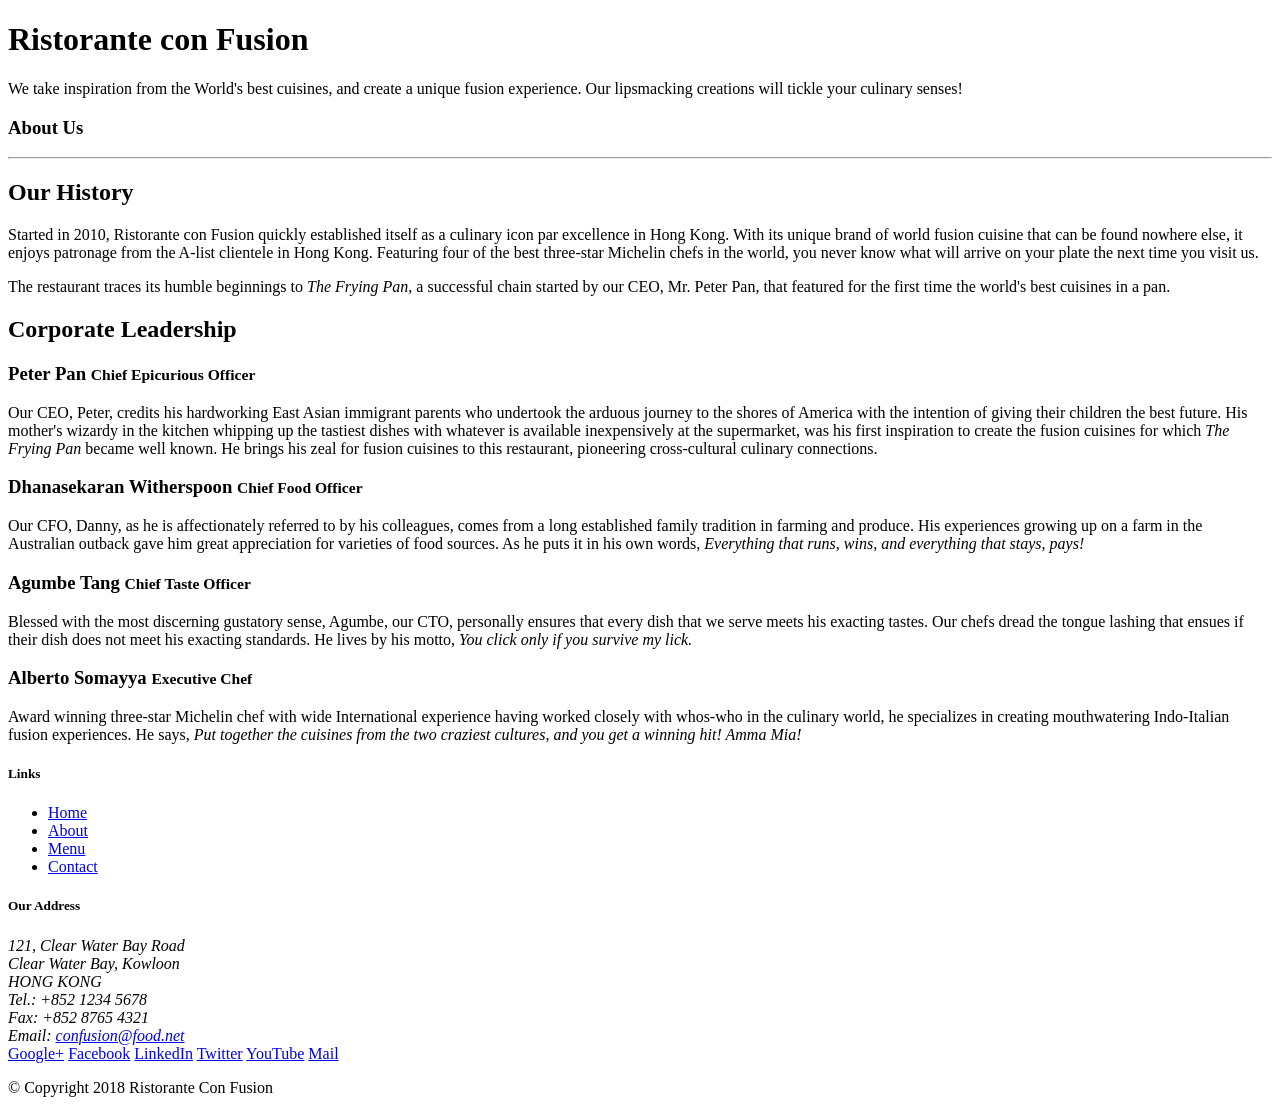
==== aboutus.html @ e057bfd7 "Adding an aboutus page to this" ====
<!DOCTYPE html>
<html lang="en">

<head>
    <!-- Required meta tags always come first -->
    <meta charset="utf-8">
    <meta name="viewport" content="width=device-width, initial-scale=1, shrink-to-fit=no">
    <meta http-equiv="x-ua-compatible" content="ie=edge">
    <!-- Bootstrap CSS -->
    <link rel="stylesheet" href="node_modules/bootstrap/dist/css/bootstrap.min.css">
    <title>Ristorante Con Fusion: About Us</title>

</head>

<body>

    <header class="jumbotron">
        <div class="container">
            <div class="row row-header">
                <div class="col-12 col-sm-6">
                    <h1>Ristorante con Fusion</h1>
                    <p>We take inspiration from the World's best cuisines, and create a unique fusion experience. Our lipsmacking creations will tickle your culinary senses!</p>
                </div>
                <div class="col-12 col-sm">
                </div>
            </div>
        </div>
    </header>

    <div>
        <div>
            <div>
               <h3>About Us</h3>
               <hr>
            </div>
        </div>

        <div>
            <div>
                <h2>Our History</h2>
                <p>Started in 2010, Ristorante con Fusion quickly established itself as a culinary icon par excellence in Hong Kong. With its unique brand of world fusion cuisine that can be found nowhere else, it enjoys patronage from the A-list clientele in Hong Kong.  Featuring four of the best three-star Michelin chefs in the world, you never know what will arrive on your plate the next time you visit us.</p>
                <p>The restaurant traces its humble beginnings to <em>The Frying Pan</em>, a successful chain started by our CEO, Mr. Peter Pan, that featured for the first time the world's best cuisines in a pan.</p>
            </div>
            <div>
            </div>
        </div>


        <div>
            <div>
                <h2>Corporate Leadership</h2>
                <h3>Peter Pan <small>Chief Epicurious Officer</small></h3>
                <p>Our CEO, Peter, credits his hardworking East Asian immigrant parents who undertook the arduous journey to the shores of America with the intention of giving their children the best future. His mother's wizardy in the kitchen whipping up the tastiest dishes with whatever is available inexpensively at the supermarket, was his first inspiration to create the fusion cuisines for which <em>The Frying Pan</em> became well known. He brings his zeal for fusion cuisines to this restaurant, pioneering cross-cultural culinary connections.</p>
                <h3>Dhanasekaran Witherspoon <small>Chief Food Officer</small></h3>
                <p>Our CFO, Danny, as he is affectionately referred to by his colleagues, comes from a long established family tradition in farming and produce. His experiences growing up on a farm in the Australian outback gave him great appreciation for varieties of food sources. As he puts it in his own words, <em>Everything that runs, wins, and everything that stays, pays!</em></p>
                <h3>Agumbe Tang <small>Chief Taste Officer</small></h3>
                <p>Blessed with the most discerning gustatory sense, Agumbe, our CTO, personally ensures that every dish that we serve meets his exacting tastes. Our chefs dread the tongue lashing that ensues if their dish does not meet his exacting standards. He lives by his motto, <em>You click only if you survive my lick.</em></p>
                <h3>Alberto Somayya <small>Executive Chef</small></h3>
                <p>Award winning three-star Michelin chef with wide International experience having worked closely with whos-who in the culinary world, he specializes in creating mouthwatering Indo-Italian fusion experiences. He says, <em>Put together the cuisines from the two craziest cultures, and you get a winning hit! Amma Mia!</em></p>
            </div>
       </div>

    </div>

    <footer class="footer">
        <div class="container">
            <div class="row">             
                <div class="col-4 offset-1 col-sm-2">
                    <h5>Links</h5>
                    <ul class="list-unstyled">
                        <li><a href="#">Home</a></li>
                        <li><a href="#">About</a></li>
                        <li><a href="#">Menu</a></li>
                        <li><a href="#">Contact</a></li>
                    </ul>
                </div>
                <div class="col-7 col-sm-5">
                    <h5>Our Address</h5>
                    <address>
		              121, Clear Water Bay Road<br>
		              Clear Water Bay, Kowloon<br>
		              HONG KONG<br>
		              Tel.: +852 1234 5678<br>
		              Fax: +852 8765 4321<br>
		              Email: <a href="mailto:confusion@food.net">confusion@food.net</a>
		           </address>
                </div>
                <div class="col-12 col-sm-4 align-self-center">
                    <div class="text-center">
                        <a href="http://google.com/+">Google+</a>
                        <a href="http://www.facebook.com/profile.php?id=">Facebook</a>
                        <a href="http://www.linkedin.com/in/">LinkedIn</a>
                        <a href="http://twitter.com/">Twitter</a>
                        <a href="http://youtube.com/">YouTube</a>
                        <a href="mailto:">Mail</a>
                    </div>
                </div>
           </div>
           <div class="row justify-content-center">             
                <div class="col-auto">
                    <p>© Copyright 2018 Ristorante Con Fusion</p>
                </div>
           </div>
        </div>
    </footer>
    <script src="node_modules/jquery/dist/jquery.slim.min.js"></script>
    <script src="node_modules/popper.js/dist/umd/popper.min.js"></script>
    <script src="node_modules/bootstrap/dist/js/bootstrap.min.js"></script>    
</body>

</html>
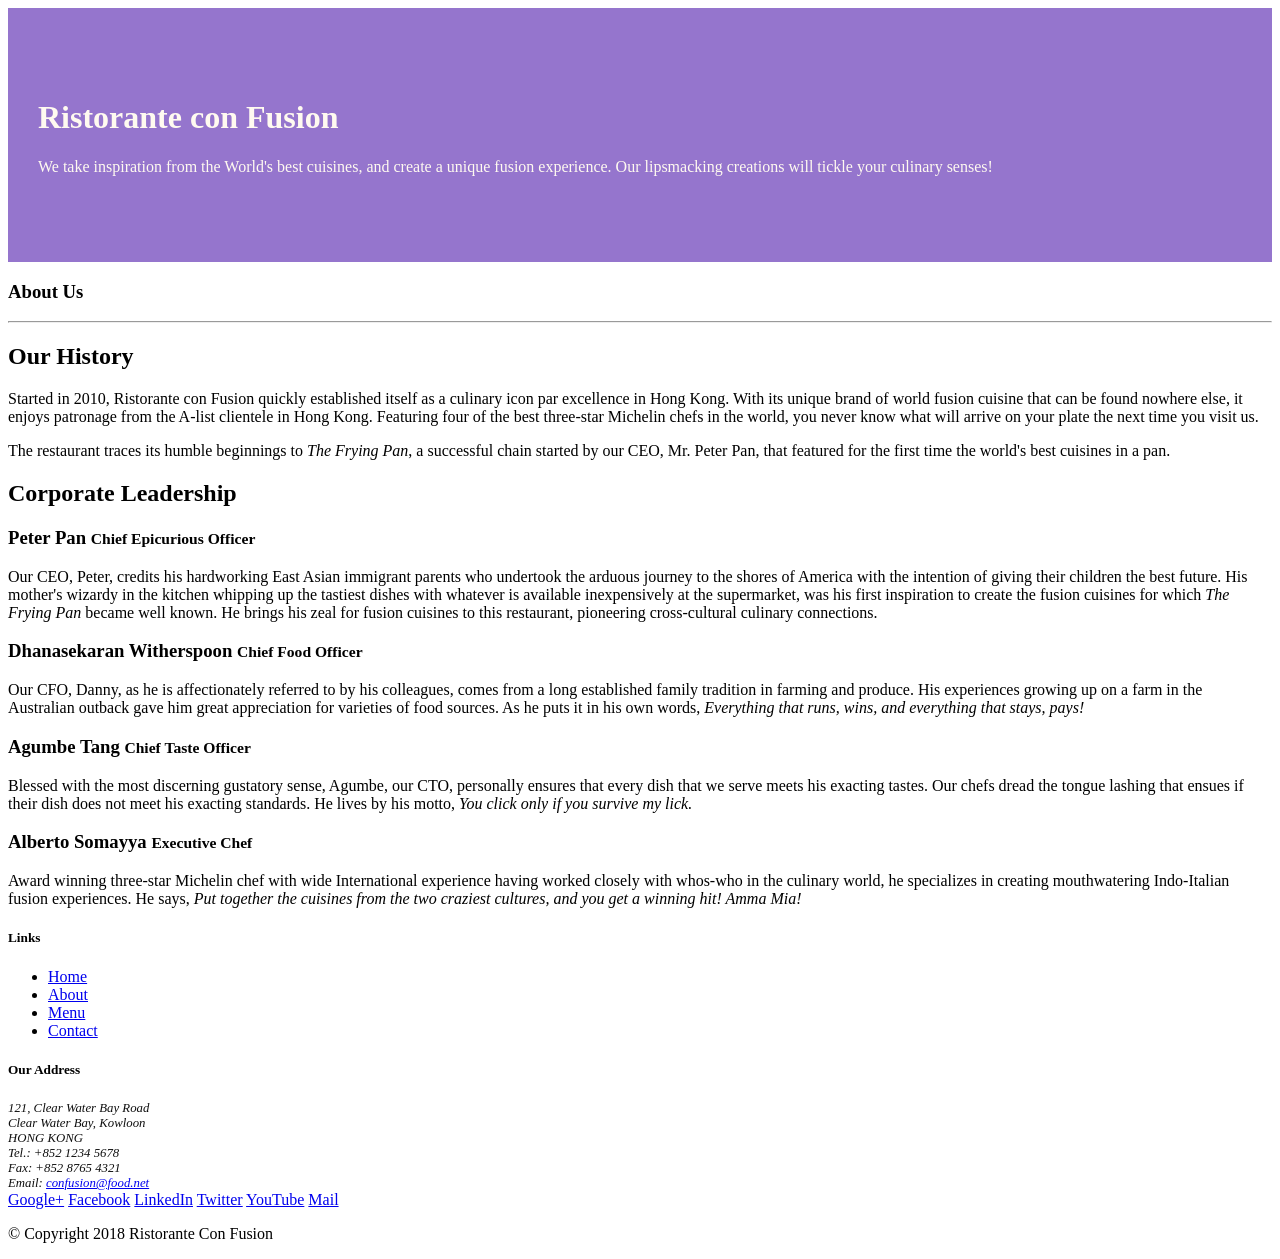
==== commit e8d689e8: "State of the page at the end of Task 1" ====
--- a/aboutus.html
+++ b/aboutus.html
@@ -8,6 +8,7 @@
     <meta http-equiv="x-ua-compatible" content="ie=edge">
     <!-- Bootstrap CSS -->
     <link rel="stylesheet" href="node_modules/bootstrap/dist/css/bootstrap.min.css">
+    <link rel="stylesheet" href="css/styles.css">
     <title>Ristorante Con Fusion: About Us</title>
 
 </head>
--- a/css/styles.css
+++ b/css/styles.css
@@ -0,0 +1,12 @@
+.jumbotron {
+    padding:70px 30px 70px 30px;
+    margin:0px auto;
+    background: #9575CD ;
+    color:floralwhite;
+}
+
+address{
+    font-size:80%;
+    margin:0px;
+    color:#0f0f0f;
+}
